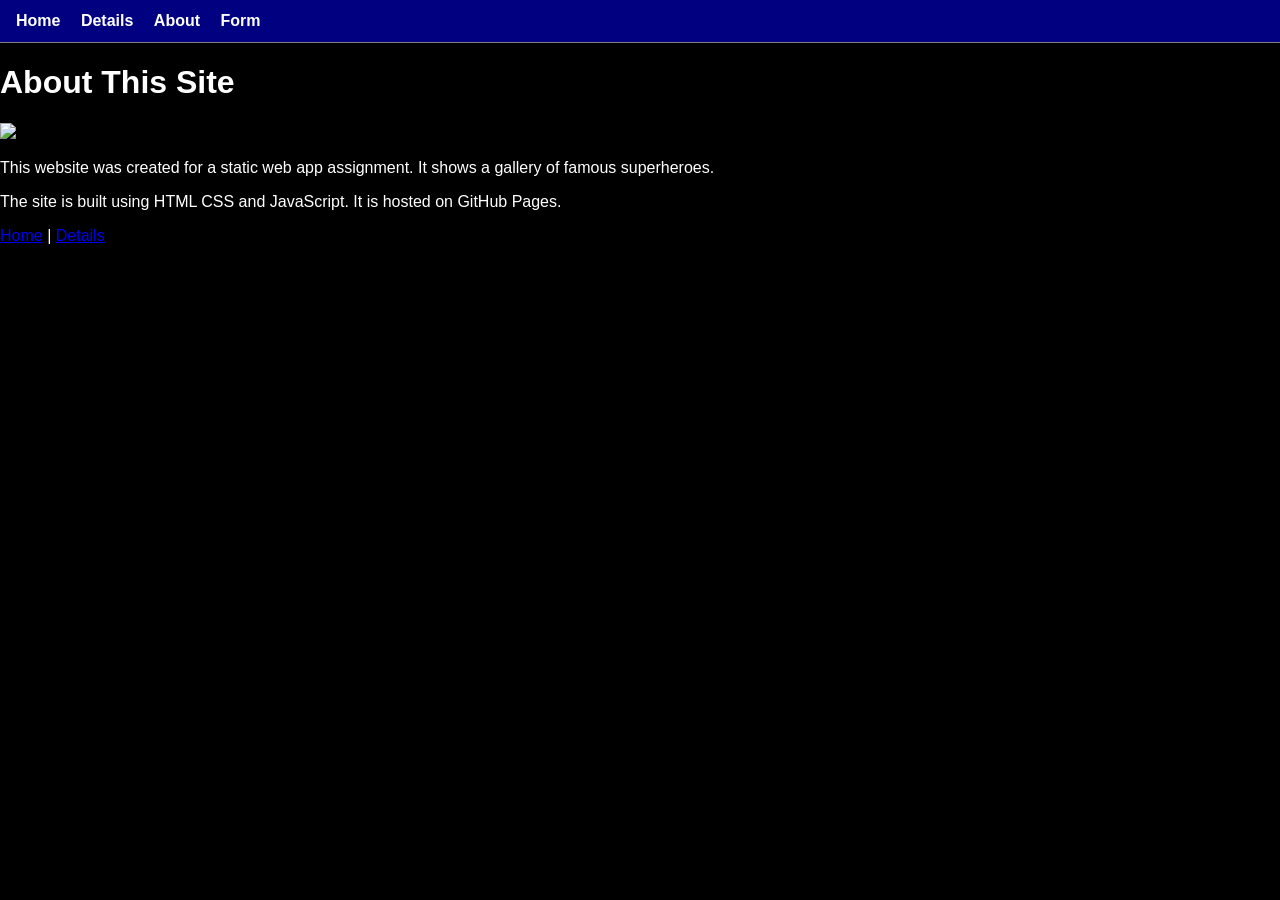
==== about.html @ fc78ba7e "was missing files for some reason" ====
<!doctype html>
<html>
<head>
  <title>About</title>
  <link rel="stylesheet" href="styles.css">
</head>
<body>

<nav class="nav">
  <a href="index.html">Home</a>
  <a href="details.html">Details</a>
  <a href="about.html">About</a>
  <a href="form.html">Form</a>
</nav>

<h1>About This Site</h1>

<img src="https://upload.wikimedia.org/wikipedia/commons/3/3a/Comic_Con_International_2016.jpg"
     width="300">

<p>
This website was created for a static web app assignment.
It shows a gallery of famous superheroes.
</p>

<p>
The site is built using HTML CSS and JavaScript.
It is hosted on GitHub Pages.
</p>

<p>
<a href="index.html">Home</a> |
<a href="details.html">Details</a>
</p>

</body>
</html>
---- styles.css ----
*{
  box-sizing: border-box;
}

body{
  margin: 0;
  font-family: Arial, Helvetica, sans-serif;
  background: black;
  color: white;
}

.nav{
  background: navy;
  padding: 12px 16px;
  border-bottom: 1px solid gray;
}

.nav a{
  color: white;
  text-decoration: none;
  margin-right: 16px;
  font-weight: bold;
}

.nav a:hover{
  text-decoration: underline;
}

.header{
  padding: 20px 16px;
  border-bottom: 1px solid gray;
}

.header h1{
  margin: 0 0 6px 0;
  font-size: 32px;
}

.sub{
  margin: 0 0 12px 0;
  color: lightgray;
}

.search{
  width: 100%;
  max-width: 420px;
  padding: 10px;
  border-radius: 10px;
  border: 1px solid gray;
  background: white;
  color: black;
}

.main{
  padding: 20px 16px;
}

.grid{
  display: grid;
  grid-template-columns: repeat(3, 1fr);
  gap: 14px;
}

@media (max-width: 900px){
  .grid{
    grid-template-columns: repeat(2, 1fr);
  }
}

@media (max-width: 560px){
  .grid{
    grid-template-columns: 1fr;
  }
}

.card{
  border: 1px solid gray;
  border-radius: 14px;
  overflow: hidden;
  background: transparent;
}

.thumb{
  height: 120px;
  display: flex;
  align-items: center;
  justify-content: center;
  background: darkslateblue;
  font-size: 46px;
}

.content{
  padding: 12px;
}

.name{
  margin: 0 0 8px 0;
  font-size: 18px;
}

.tags{
  display: flex;
  gap: 8px;
  flex-wrap: wrap;
  margin-bottom: 10px;
}

.tag{
  border: 1px solid gray;
  border-radius: 999px;
  padding: 4px 8px;
  font-size: 12px;
  color: white;
  background: dimgray;
}

.desc{
  margin: 0;
  color: lightgray;
  line-height: 1.4;
}

.footer{
  padding: 14px 16px;
  border-top: 1px solid gray;
  color: lightgray;
}
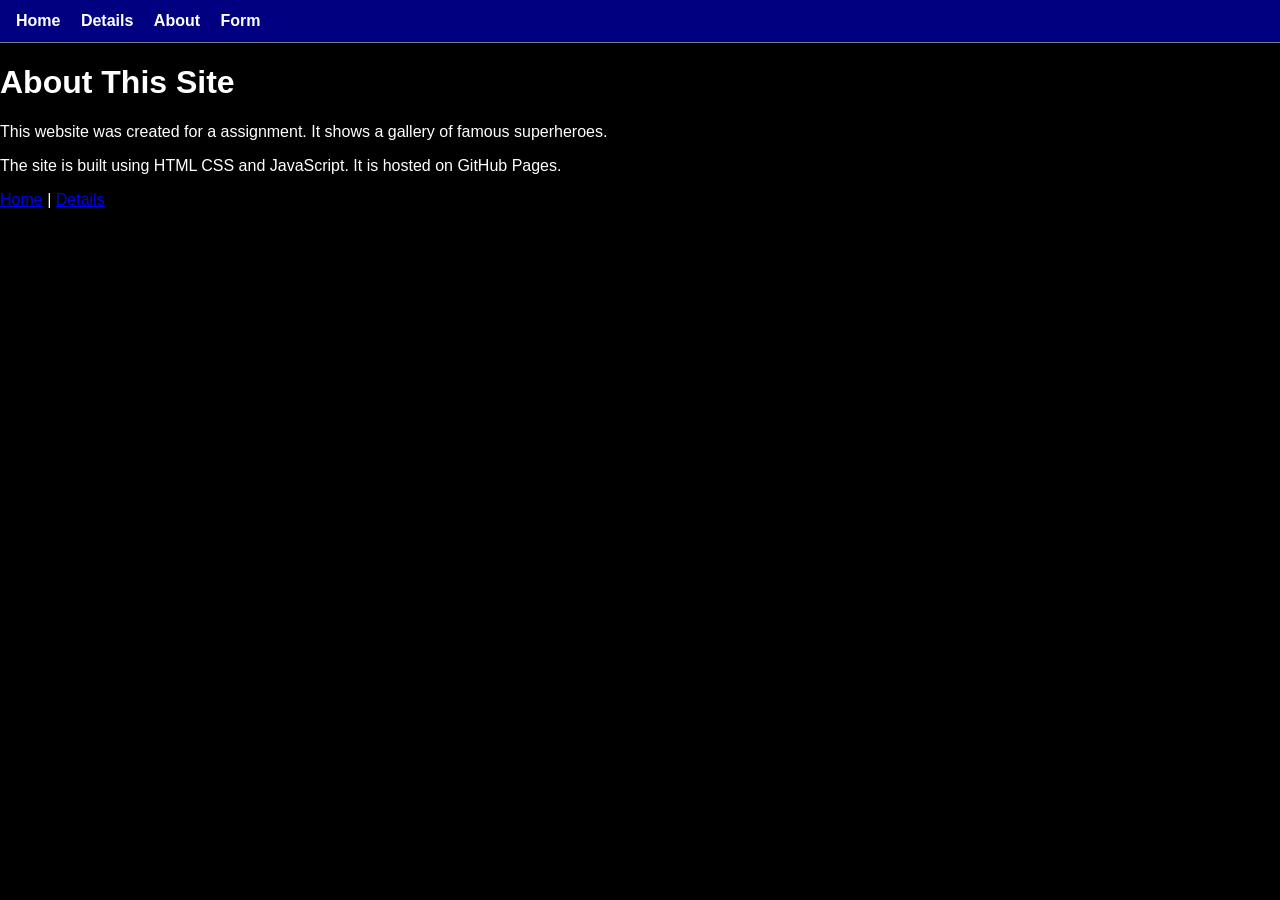
==== commit 214b90ef: "cleaned it up" ====
--- a/about.html
+++ b/about.html
@@ -15,11 +15,8 @@
 
 <h1>About This Site</h1>
 
-<img src="https://upload.wikimedia.org/wikipedia/commons/3/3a/Comic_Con_International_2016.jpg"
-     width="300">
-
 <p>
-This website was created for a static web app assignment.
+This website was created for a assignment.
 It shows a gallery of famous superheroes.
 </p>
 
